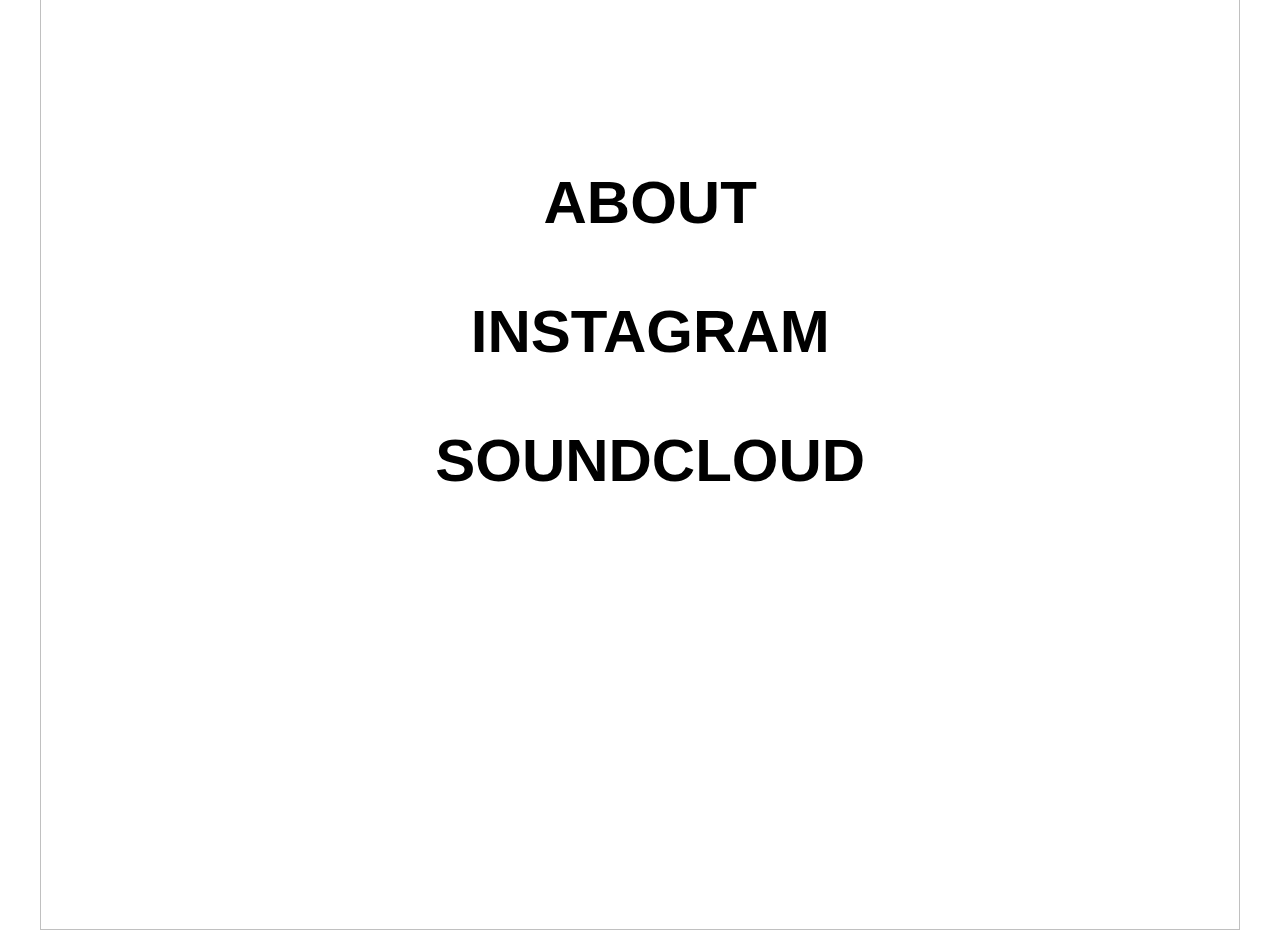
==== index.html @ b281d097 "added index.html" ====
<!doctype html>

<html lang="en">
<head>
  <meta charset="utf-8">
  <meta name="viewport" content="width=device-width, initial-scale=1">

  <title>RUNNINGOUTOFLINES</title>
  <meta name="description" content="RUNNINGOUTOFLINES">
  <meta name="author" content="Yonel Brown">

  <style>
    .text {
      z-index: 100;
      position: absolute;
      left: 34%;
      top: 12%;
    }

    .link {
      font-size: 60px;
      font-weight: bold;
      text-align: center;
      font-family: sans-serif;
    }

    a:link, a:visited {
      text-decoration: none;
      color: #000;
    }

    a:hover {
      color: #808080;
    }

    img {
      width: 1200px;
      height: 960px;
      position: absolute;
      left: 0;
      right: 0;
      top: 0;
      bottom: 0;
      margin: auto;
    }

    /*iPad Pro*/
    @media (max-width: 1024px) {
      .text {
        z-index: 100;
        position: absolute;
        left: 26%;
        top: 24%;
      }

      .link {
        font-size: 90px;
        font-weight: bold;
        text-align: center;
      }

      img {
        width: 100%;
        height: 1024px;
        position: absolute;
        left: 0;
        right: 0;
        top: 0;
        bottom: 0;
        margin: auto;
      }
    }

    /*iPad*/
    @media (max-width: 768px) {
      .text {
        z-index: 100;
        position: absolute;
        left: 27%;
        top: 24%;
      }

      .link {
        font-size: 68px;
        font-weight: bold;
        text-align: center;
      }

      img {
        width: 100%;
        height: 768px;
        position: absolute;
        left: 0;
        right: 0;
        top: 0;
        bottom: 0;
        margin: auto;
      }
    }

    /*iPhone 6plus*/
    @media (max-width: 414px) {
      .text {
        z-index: 100;
        position: absolute;
        left: 26%;
        top: 29%;
      }

      .link {
        font-size: 38px;
        font-weight: bold;
        text-align: center;
      }

      img {
        width: 100%;
        height: 414px;
        position: absolute;
        left: 0;
        right: 0;
        top: 0;
        bottom: 0;
        margin: auto;
      }
    }

    /*iPhone 6*/
    @media (max-width: 375px) {
      .text {
        z-index: 100;
        position: absolute;
        left: 24%;
        top: 29%;
      }

      .link {
        font-size: 36px;
        font-weight: bold;
        text-align: center;
      }

      img {
        width: 100%;
        height: 375px;
        position: absolute;
        left: 0;
        right: 0;
        top: 0;
        bottom: 0;
        margin: auto;
      }
    }

    /*iPhone 5*/
    @media (max-width: 320px) {
      .text {
        z-index: 100;
        position: absolute;
        left: 24%;
        top: 27%;
      }

      .link {
        font-size: 32px;
        font-weight: bold;
        text-align: center;
      }

      img {
        width: 100%;
        height: 320px;
        position: absolute;
        left: 0;
        right: 0;
        top: 0;
        bottom: 0;
        margin: auto;
      }
    }

    </style>

</head>

<body>
  <div class="container">
    <div class="row">
      <img src="img/copyrights.jpg" class="circle">
      <div class="text">
        <a href="about.html"><p class="link">ABOUT</p></a>
        <a href="instagram.com/runningoutoflines"><p class="link">INSTAGRAM</p></a>
        <a href="soundcloud.com/dbrown9123"><p class="link">SOUNDCLOUD</p></a>
      </div>
    </div>
  </div>


</body>
</html>
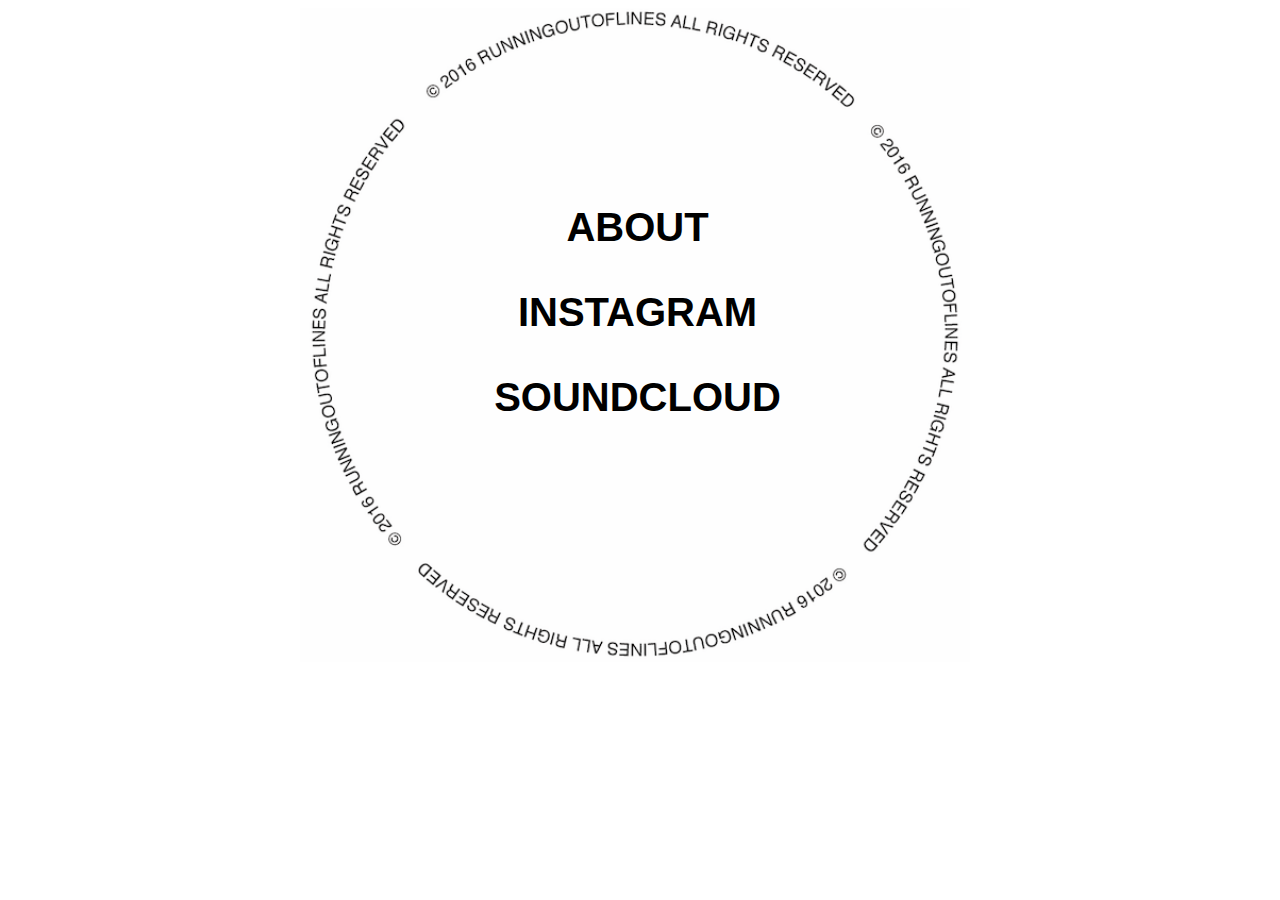
==== commit 0ad8aeb6: "Nov. 2, 2017" ====
--- a/index.html
+++ b/index.html
@@ -5,195 +5,32 @@
   <meta charset="utf-8">
   <meta name="viewport" content="width=device-width, initial-scale=1">
 
-  <title>RUNNINGOUTOFLINES</title>
+  <title>HOME - runningoutoflines</title>
   <meta name="description" content="RUNNINGOUTOFLINES">
   <meta name="author" content="Yonel Brown">
 
-  <style>
-    .text {
-      z-index: 100;
-      position: absolute;
-      left: 34%;
-      top: 12%;
-    }
+  <link rel="stylesheet" type="text/css" media="screen and (max-width: 414px)" href="small.css">
+  <link rel="stylesheet" type="text/css" media="screen and (min-width: 414px)" href="medium.css">
 
-    .link {
-      font-size: 60px;
-      font-weight: bold;
-      text-align: center;
-      font-family: sans-serif;
-    }
 
-    a:link, a:visited {
-      text-decoration: none;
-      color: #000;
-    }
-
-    a:hover {
-      color: #808080;
-    }
-
-    img {
-      width: 1200px;
-      height: 960px;
-      position: absolute;
-      left: 0;
-      right: 0;
-      top: 0;
-      bottom: 0;
-      margin: auto;
-    }
-
-    /*iPad Pro*/
-    @media (max-width: 1024px) {
-      .text {
-        z-index: 100;
-        position: absolute;
-        left: 26%;
-        top: 24%;
-      }
-
-      .link {
-        font-size: 90px;
-        font-weight: bold;
-        text-align: center;
-      }
-
-      img {
-        width: 100%;
-        height: 1024px;
-        position: absolute;
-        left: 0;
-        right: 0;
-        top: 0;
-        bottom: 0;
-        margin: auto;
-      }
-    }
-
-    /*iPad*/
-    @media (max-width: 768px) {
-      .text {
-        z-index: 100;
-        position: absolute;
-        left: 27%;
-        top: 24%;
-      }
-
-      .link {
-        font-size: 68px;
-        font-weight: bold;
-        text-align: center;
-      }
-
-      img {
-        width: 100%;
-        height: 768px;
-        position: absolute;
-        left: 0;
-        right: 0;
-        top: 0;
-        bottom: 0;
-        margin: auto;
-      }
-    }
-
-    /*iPhone 6plus*/
-    @media (max-width: 414px) {
-      .text {
-        z-index: 100;
-        position: absolute;
-        left: 26%;
-        top: 29%;
-      }
-
-      .link {
-        font-size: 38px;
-        font-weight: bold;
-        text-align: center;
-      }
-
-      img {
-        width: 100%;
-        height: 414px;
-        position: absolute;
-        left: 0;
-        right: 0;
-        top: 0;
-        bottom: 0;
-        margin: auto;
-      }
-    }
-
-    /*iPhone 6*/
-    @media (max-width: 375px) {
-      .text {
-        z-index: 100;
-        position: absolute;
-        left: 24%;
-        top: 29%;
-      }
-
-      .link {
-        font-size: 36px;
-        font-weight: bold;
-        text-align: center;
-      }
-
-      img {
-        width: 100%;
-        height: 375px;
-        position: absolute;
-        left: 0;
-        right: 0;
-        top: 0;
-        bottom: 0;
-        margin: auto;
-      }
-    }
-
-    /*iPhone 5*/
-    @media (max-width: 320px) {
-      .text {
-        z-index: 100;
-        position: absolute;
-        left: 24%;
-        top: 27%;
-      }
-
-      .link {
-        font-size: 32px;
-        font-weight: bold;
-        text-align: center;
-      }
-
-      img {
-        width: 100%;
-        height: 320px;
-        position: absolute;
-        left: 0;
-        right: 0;
-        top: 0;
-        bottom: 0;
-        margin: auto;
-      }
-    }
-
-    </style>
 
 </head>
 
 <body>
-  <div class="container">
-    <div class="row">
-      <img src="img/copyrights.jpg" class="circle">
-      <div class="text">
-        <a href="about.html"><p class="link">ABOUT</p></a>
-        <a href="instagram.com/runningoutoflines"><p class="link">INSTAGRAM</p></a>
-        <a href="soundcloud.com/dbrown9123"><p class="link">SOUNDCLOUD</p></a>
+  <div class="parent-div">
+
+    <div class="child-div">
+      <img src="img/copyrights2.png" id="logo">
+      <div class="child-div2">
+        <a href="about.html"><p>about</p></a>
+        <a href="https://www.instagram.com/runningoutoflines"><p>instagram</p></a>
+        <a href="https://www.soundcloud.com/dbrown9123"><p>soundcloud</p></a>
       </div>
     </div>
+
+
   </div>
+
 
 
 </body>
--- a/small.css
+++ b/small.css
@@ -0,0 +1,68 @@
+.parent-div {
+  width: 414px;
+  border: 2px /* solid red */;
+  margin: 0 auto;
+}
+
+.child-div {
+  width: 414px;
+  border: 2px /* solid red */;
+  margin: 0 auto;
+}
+
+.child-div2 {
+  width: 409px;
+  height: 200px;
+  border: 2px /* solid blue */;
+  margin: 0 auto;
+  font-size: 30px;
+  font-weight: bold;
+  font-family: sans-serif;
+  text-align: center;
+  text-transform: uppercase;
+  padding: 0;
+  position: absolute;
+  top: 86px;
+  color: #000;
+}
+
+.child-div2#about {
+  width: 409px;
+  height: 350px;
+  border: 2px /* solid green */;
+  margin: 0 auto;
+  font-size: 10px;
+  font-weight: normal;
+  font-family: sans-serif;
+  text-align: center;
+  text-transform: none;
+  padding: 0;
+  position: absolute;
+  top: 60px;
+  color: #000;
+}
+
+p#title{
+  font-size: 20px;
+  font-weight: bold;
+  font-family: sans-serif;
+}
+
+p#homelink {
+  font-size: 8px;
+  font-weight: bold;
+  font-family: sans-serif;
+}
+
+img {
+  width: 400px;
+}
+
+a, a:visited {
+  text-decoration: none;
+  color: #000;
+}
+
+a:hover {
+  color: grey;
+}
--- a/medium.css
+++ b/medium.css
@@ -0,0 +1,68 @@
+.parent-div {
+  width: 680px;
+  border: 2px /* solid red */;
+  margin: 0 auto;
+}
+
+.child-div {
+  width: 680px;
+  border: 2px /* solid red */;
+  margin: 0 auto;
+}
+
+.child-div2 {
+  width: 675px;
+  height: 250px;
+  border: 2px /* solid blue */;
+  margin: 0 auto;
+  font-size: 40px;
+  font-weight: bold;
+  font-family: sans-serif;
+  text-align: center;
+  text-transform: uppercase;
+  padding: 0;
+  position: absolute;
+  top: 165px;
+  color: #000;
+}
+
+.child-div2#about {
+  width: 675px;
+  height: 470px;
+  border: 2px /* solid green */;
+  margin: 0 auto;
+  font-size: 17px;
+  font-weight: normal;
+  font-family: sans-serif;
+  text-align: center;
+  text-transform: none;
+  padding: 0;
+  position: absolute;
+  top: 90px;
+  color: #000;
+}
+
+p#title {
+  font-size: 40px;
+  font-weight: bold;
+  font-family: sans-serif;
+}
+
+p#homelink {
+  font-size: 12px;
+  font-weight: bold;
+  font-family: sans-serif;
+}
+
+img {
+  width: 670px;
+}
+
+a, a:visited {
+  text-decoration: none;
+  color: #000;
+}
+
+a:hover {
+  color: grey;
+}
